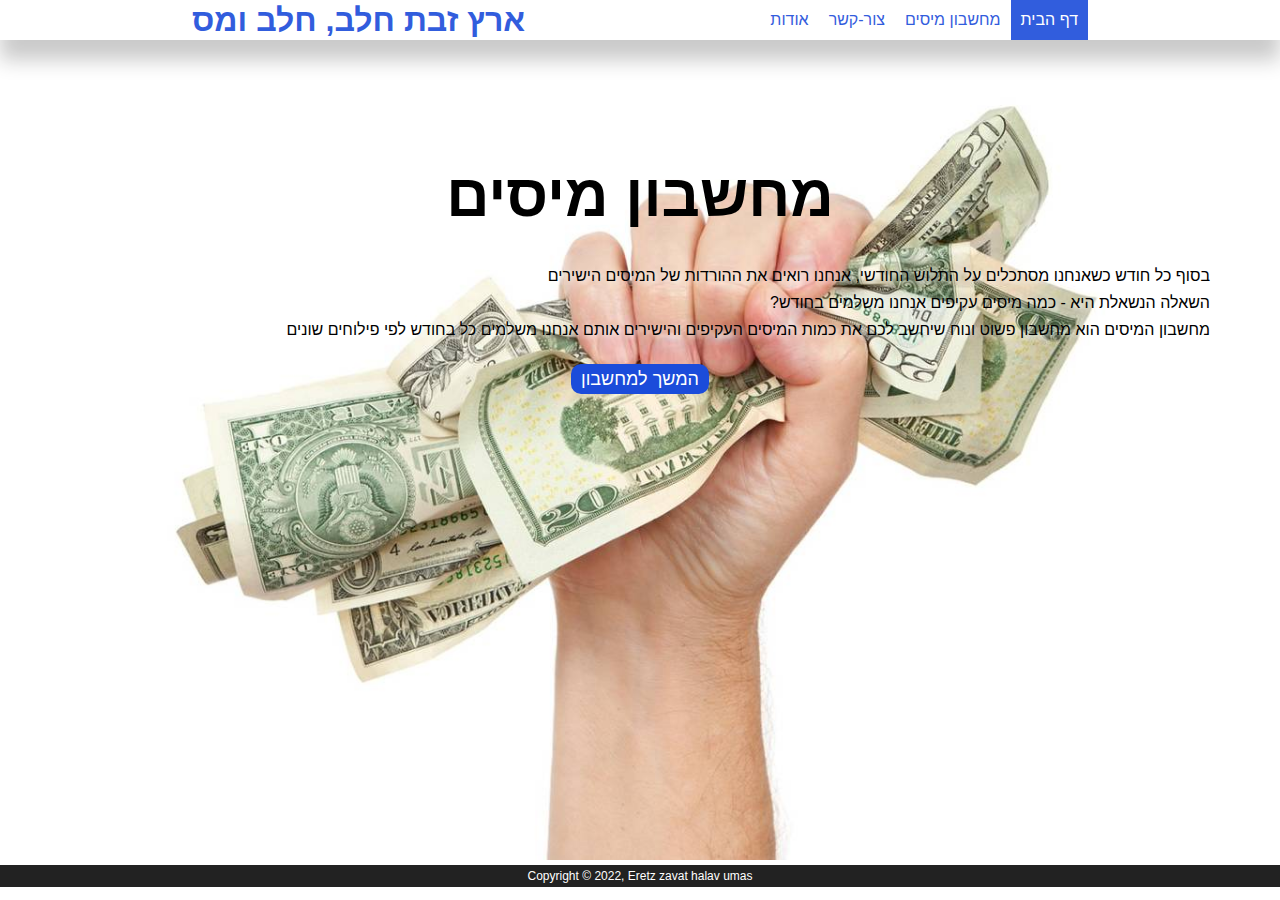
==== templates/index.html @ 2a52b7ee "push" ====
<!DOCTYPE html>
<html lang="en">
<head>
    <meta charset="UTF-8">
    <meta http-equiv="X-UA-Compatible" content="IE=edge">
    <meta name="viewport" content="width=device-width, initial-scale=1.0">
    <meta name="description" content="**********************"/>
    <meta name="keywords" content="**********************"/>
    <link rel="stylesheet" href="../css/style.css" />
    <link rel="stylesheet" href="../css/responsive.css" />
    <title>Home</title>
</head>

<body>
     <!-- Navigation bar -->
    <nav id="navbar">

        <h1 class="logo"><a href="index.html">ארץ זבת חלב, חלב ומס</a></h1>
        <ul>
            <li><a href="index.html" class="current">דף הבית</a></li>
            <li><a href="calc.html">מחשבון מיסים</a></li>
            <li><a href="contact.html">צור-קשר</a></li>
            <li><a href="about.html">אודות</a></li>
        </ul>

    </nav>

    <div class="clr"></div> <!-- clears flex properties-->

    <!-- Hero image -->
    <div class="container">
        <header id="hero">
            <div class="hero-content">
                <h1>מחשבון מיסים</h1>  <!-- class="heading-l" -->
                <p>
                    בסוף כל חודש כשאנחנו מסתכלים על התלוש החודשי, אנחנו רואים את ההורדות של המיסים הישירים<br>
                    ?השאלה הנשאלת היא - כמה מיסים עקיפים אנחנו משלמים בחודש<br>
                    מחשבון המיסים הוא מחשבון פשוט ונוח שיחשב לכם את כמות המיסים העקיפים והישירים אותם אנחנו משלמים כל בחודש לפי פילוחים שונים
                </p>
                <a href="calc.html" class="btn">המשך למחשבון</a>
            </div>
        </header>
    </div>

    <!-- Footer -->
    <footer id="footer" class="bg-dark pv-s">
        <div class="container">
            Copyright &copy; 2022, Eretz zavat halav umas
        </div>
    </footer>

</body>
</html>
---- css/style.css ----
:root {
    --primary: #1b4cda;
    --primary-dark: #09267a;
    --primary-light: #7189cf;
    --secondary: white;
    --dark: #333;
    --light: #f4f4f4;
}

/* Resets */
* {
    margin: 0;
    padding: 0;
    box-sizing: border-box;
}

/* General Styling */
html, body {
    font-size: 100%;
    line-height: 125%;
    font-family: 'Roboto', sans-serif;
    text-align: end
    /* font-family: 'Rubik', sans-serif; */
}

a {
    color: #9f9f9f;
    text-decoration: none;
}

p {
    margin-top: 10px;
    line-height: 170%;
    text-align: end;
    color: #000;
}

h2 {
    margin-right: 20px;
    line-height: 150%;
    text-align: right;
    color: #000;
}

.container {
    margin: auto;
    max-width: 1200px;
    padding: 0 10px;
    border-color: red;
}

/* Utility Classes  */
.clr {
    clear: both;
    margin-bottom: 20px;
}

.btn {
    display: inline-block;
    font-size: 18px;
    color: #fff;
    background: var(--primary);
    padding: 5px 10px;
    border-radius: 10px;
    border: none;
    cursor: pointer;
}

.btn:hover {
    background: var(--primary-dark);
}

.text-primary {
    color: var(--primary);
}

.bg-dark {
    background: #222;
    color: #fff;
}

.pv-s {
    margin-top: 5px;
    font-size: 0.75rem;
}

/* Navigation Bar */

#navbar {
    color: var(--primary);
    background-color: var(--secondary);
    display: flex;
    justify-content: space-between;
    padding: 0rem 15%;
    position: sticky;
    top: 0;
    opacity: 0.9;
    box-shadow: 0 20px 20px #0000003b;
}

#navbar a {
    color: #1b4cda;
}

#navbar h1 {
    float: left;
    padding: 10px 0;
}

#navbar ul {
    float: inine-end;
    list-style: none;
}

#navbar ul li {
    float: right;
}

#navbar ul li a {
    padding: 10px;
    display: block;
    text-align: center;
    white-space: normal;
}

#navbar ul li a:hover,
#navbar ul li a.current {
    background: #1b4cda;
    color: #fff;
}

/* Hero Image */
#hero {
    background: url('../img/Money.jpg') no-repeat center 35% / cover;
    height: 800px;
}

#hero .hero-content {
    color: var(--primary);
    text-align: center;
    padding-top: 100px;
}
#hero .hero-content h1 {
    font-size: 60px;
    line-height: 120%;
    color: #000;
}

#hero .hero-content p {
    padding: 20px;
    align-items: center;
    text-shadow: 2px 2px 5px white;
}

#home-experience {
    height: 400px;
    border: 3px solid #222;
}

#home-experience .experience-img {
    float: left;
    width: 50%;
    background: url('../img/food.jpg') no-repeat center center / cover;
    min-height: 100%;
}
#home-experience .experience-content {
    float: right;
    width: 50%;
    height: 100%;
    text-align: center;
    padding: 50px 30px;
    border-left: 3px solid #222;
}

#home-experience .experience-content p {
    padding: 30px 0;
}

/* Under construction image */
#Under-construction {
    /*margin-top: 10px;*/
    background: url('../img/page-under-construction.jpg') no-repeat center center / cover;
    height: 800px;
    padding: 0px;
}

/* Features */

.box {
    float: left;
    width: 33.3%;
    padding: 50px;
    text-align: center;
    max-height: 320px;
    min-height: 283px;
}

.box h3 {
    margin: 20px 0;
}

.flag-left {
    background: #008c45;
    color: #fff;
}

.flag-middle {
    background: #f4f5f0;
}

.flag-right {
    background: #cd212a;
    color: #fff;
}

#footer {
    text-align: center;
    background: #222;
    color: #fff;
    padding: 1px;
}

.tooltip-btn{
    width: 25px;
    height: 25px;
    border-radius: 50%;
    border-color: var(--primary);
    text-align: center;
}

/* Tax-calc image*/
#contact-form{
    /*margin-top: 10px;*/
     /* background: url('../img/wallet.jpg') no-repeat center center / cover;*/
    height: 800px;
    padding: 0px;
}
/* form */
form {
    margin: 20px 0;
    align-items: flex-end;
    max-width: 1200px;
}

#form-control {
    margin: 20px 0;
    align-items: flex-end;
}

#contact-info {
    background: #222;
    color: #fff;
    min-height: 290px;
}

#contact-info .box {
    padding: 20px;
    padding-top: 40px;
}

#contact-form h1 {
    font-size: 20px;
    margin: 15px 0;
}

#contact-form .form-group {
    margin-bottom: 10px;
    margin-bottom: 10px;
}

#contact-form label {
    display: block;
    margin-bottom: 5px;
}

#contact-form input,
#contact-form textarea {
    width: 25%;
    height: 25px;
    padding: 2.5px;
    border: 1px rgb(40, 141, 187) solid;
    text-align: end;
    resize: none;
    border-radius: 5px;
}

#contact-form textarea {
    height: 180px;
}

#contact-form input:focus,
#contact-form textarea:focus {
    outline: 1;
    border-color: var(--primary-dark);
}
---- css/responsive.css ----
@media (max-width: 450px) {
    #navbar h1 {
        float: none;
        text-align: start;
        font-size: 1rem;
    }
    #navbar ul {
        float: none;
    }
    #navbar ul li {
        text-align: center;
        font-size: 0.8rem;
    }
}

@media (max-width: 550px) {
    #navbar ul li a {
        padding: 10px 10px;
    }
}

@media (max-width: 640px) {
    #hero .hero-content {
        padding-top: 60px;
    }

    #hero .hero-content h1 {
        font-size: 40px;
        line-height: 120%;
        color: #000;
    }

    #contact-info .box {
        float: none;
        width: unset;
    }
}

@media (max-width: 680px) {
    #home-experience {
        height: 350px;
    }
    #home-experience .experience-img {
        display: none;
    }

    #home-experience .experience-content {
        float: none;
        width: unset;
    }
}

@media (max-width: 1050px) {
    #features .box {
        float: none;
        width: unset;
    }

    #about-info {
        height: unset;
    }

    #about-info .info-left {
        padding-bottom: 20px;
    }
    #about-info .info-left,
    #about-info .info-right {
        float: none;
        width: unset;
    }
}
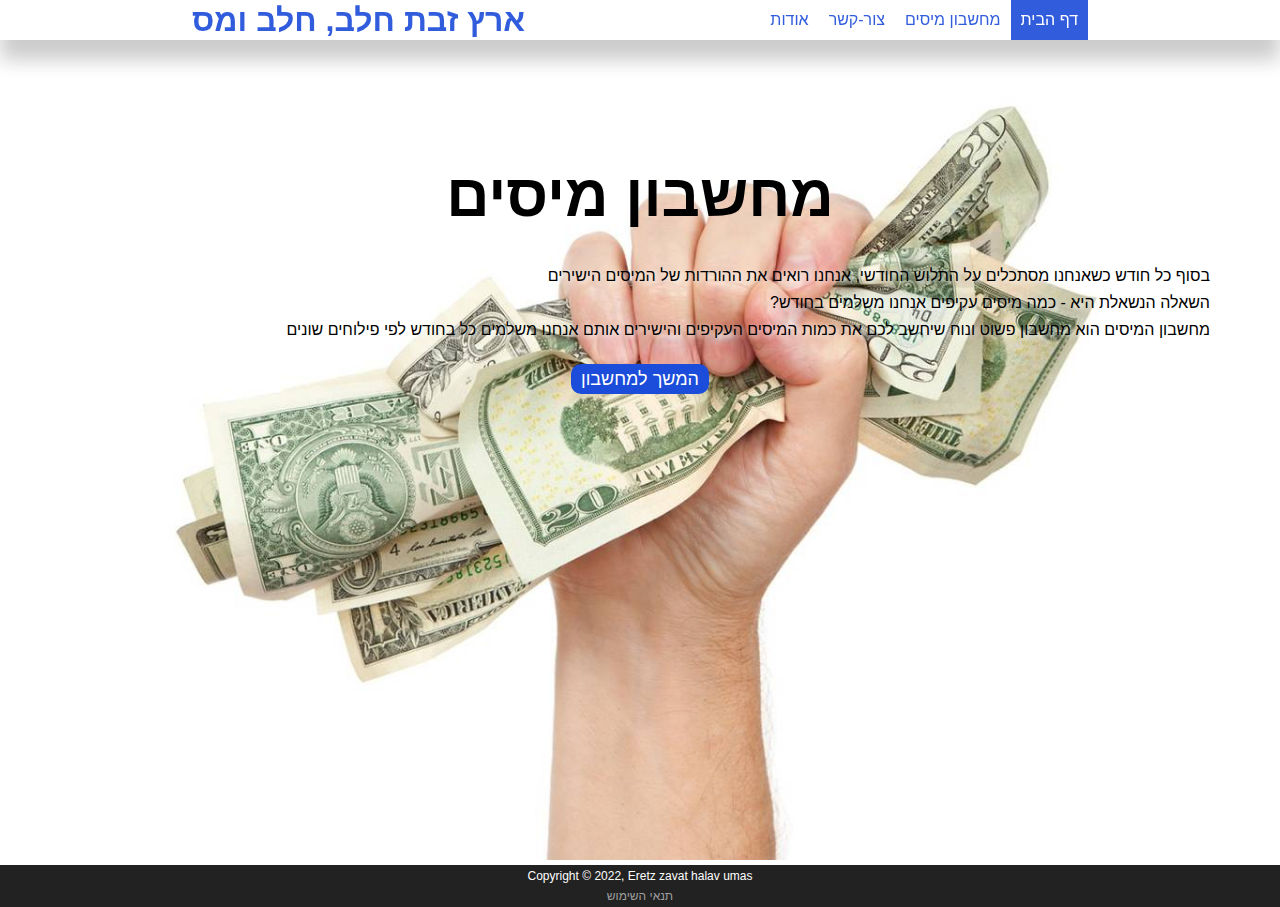
==== commit 844bafb0: "Adding the terms&condition page" ====
--- a/templates/index.html
+++ b/templates/index.html
@@ -1,13 +1,24 @@
 <!DOCTYPE html>
 <html lang="en">
 <head>
+
+    <!-- Global site tag (gtag.js) - Google Analytics -->
+	<script async src="https://www.googletagmanager.com/gtag/js?id=UA-216106104-1"></script>
+	<script>
+	  window.dataLayer = window.dataLayer || [];
+	  function gtag(){dataLayer.push(arguments);}
+	  gtag('js', new Date());
+	  gtag('config', 'UA-216106104-1');
+	</script>
+
     <meta charset="UTF-8">
     <meta http-equiv="X-UA-Compatible" content="IE=edge">
     <meta name="viewport" content="width=device-width, initial-scale=1.0">
-    <meta name="description" content="**********************"/>
+    <meta name="description" content="Tax-calculator-Israel"/>
     <meta name="keywords" content="**********************"/>
-    <link rel="stylesheet" href="../css/style.css" />
-    <link rel="stylesheet" href="../css/responsive.css" />
+    <meta name="image" content="static/images/taxcalc.jpg"/>
+    <link rel="stylesheet" href="/static/style.css" />
+    <link rel="stylesheet" href="/static/responsive.css" />
     <title>Home</title>
 </head>
 
@@ -15,12 +26,12 @@
      <!-- Navigation bar -->
     <nav id="navbar">
 
-        <h1 class="logo"><a href="index.html">ארץ זבת חלב, חלב ומס</a></h1>
+        <h1 class="logo"><a href="/">ארץ זבת חלב, חלב ומס</a></h1>
         <ul>
-            <li><a href="index.html" class="current">דף הבית</a></li>
-            <li><a href="calc.html">מחשבון מיסים</a></li>
-            <li><a href="contact.html">צור-קשר</a></li>
-            <li><a href="about.html">אודות</a></li>
+            <li><a href="/" class="current">דף הבית</a></li>
+            <li><a href="/calc">מחשבון מיסים</a></li>
+            <li><a href="/contact">צור-קשר</a></li>
+            <li><a href="/about">אודות</a></li>
         </ul>
 
     </nav>
@@ -37,7 +48,7 @@
                     ?השאלה הנשאלת היא - כמה מיסים עקיפים אנחנו משלמים בחודש<br>
                     מחשבון המיסים הוא מחשבון פשוט ונוח שיחשב לכם את כמות המיסים העקיפים והישירים אותם אנחנו משלמים כל בחודש לפי פילוחים שונים
                 </p>
-                <a href="calc.html" class="btn">המשך למחשבון</a>
+                <a href="/calc" class="btn">המשך למחשבון</a>
             </div>
         </header>
     </div>
@@ -45,9 +56,10 @@
     <!-- Footer -->
     <footer id="footer" class="bg-dark pv-s">
         <div class="container">
-            Copyright &copy; 2022, Eretz zavat halav umas
+            Copyright &copy; 2022, Eretz zavat halav umas<br>
+            <a href="/terms">תנאי השימוש</a>
         </div>
     </footer>
 
 </body>
-</html>+</html>
--- a/static/style.css
+++ b/static/style.css
@@ -0,0 +1,388 @@
+:root {
+    --primary: #1b4cda;
+    --primary-dark: #09267a;
+    --primary-light: #7189cf;
+    --secondary: white;
+    --dark: #333;
+    --light: #f4f4f4;
+}
+
+/* Resets */
+* {
+    margin: 0;
+    padding: 0;
+    box-sizing: border-box;
+}
+
+/* General Styling */
+html, body {
+    font-size: 100%;
+    line-height: 125%;
+    font-family: 'Roboto', sans-serif;
+    text-align: end
+    /* font-family: 'Rubik', sans-serif; */
+}
+
+a {
+    color: #9f9f9f;
+    text-decoration: none;
+}
+
+p {
+    margin-top: 10px;
+    line-height: 170%;
+    text-align: end;
+    color: #000;
+}
+
+h2 {
+    margin-right: 20px;
+    line-height: 150%;
+    text-align: right;
+    color: #000;
+}
+
+h3 {
+    font-size: 1.5em;
+    margin-right: 20px;
+    line-height: 150%;
+    text-align: center;
+    color: #000;
+}
+
+h4 {
+    font-size: 1.2em;
+    margin-right: 20px;
+    line-height: 150%;
+    text-align: center;
+    color: #000;
+}
+
+.container {
+    margin: auto;
+    max-width: 1200px;
+    padding: 0 10px;
+}
+
+/* Utility Classes  */
+.clr {
+    clear: both;
+    margin-bottom: 20px;
+}
+
+.btn {
+    display: inline-block;
+    font-size: 18px;
+    color: #fff;
+    background: var(--primary);
+    padding: 5px 10px;
+    border-radius: 10px;
+    border: none;
+    cursor: pointer;
+}
+
+.btn:hover {
+    background: var(--primary-dark);
+}
+
+.text-primary {
+    color: var(--primary);
+}
+
+.bg-dark {
+    background: #222;
+    color: #fff;
+}
+
+.pv-s {
+    margin-top: 5px;
+    font-size: 0.75rem;
+}
+
+/* Navigation Bar */
+
+#navbar {
+    color: var(--primary);
+    background-color: var(--secondary);
+    display: flex;
+    justify-content: space-between;
+    padding: 0rem 15%;
+    position: sticky;
+    top: 0;
+    opacity: 0.9;
+    box-shadow: 0 20px 20px #0000003b;
+    z-index: 1;
+}
+
+#navbar a {
+    color: #1b4cda;
+}
+
+#navbar h1 {
+    float: left;
+    padding: 10px 0;
+}
+
+#navbar ul {
+    float: inine-end;
+    list-style: none;
+}
+
+#navbar ul li {
+    float: right;
+}
+
+#navbar ul li a {
+    padding: 10px;
+    display: block;
+    text-align: center;
+    white-space: normal;
+}
+
+#navbar ul li a:hover,
+#navbar ul li a.current {
+    background: #1b4cda;
+    color: #fff;
+}
+
+/* Hero Image */
+#hero {
+    background: url('/static/images/Money.jpg') no-repeat center 35% / cover;
+    height: 800px;
+}
+
+#hero .hero-content {
+    color: var(--primary);
+    text-align: center;
+    padding-top: 100px;
+}
+#hero .hero-content h1 {
+    font-size: 60px;
+    line-height: 120%;
+    color: #000;
+}
+
+#hero .hero-content p {
+    padding: 20px;
+    align-items: center;
+    text-shadow: 2px 2px 5px white;
+}
+
+#home-experience {
+    height: 400px;
+    border: 3px solid #222;
+}
+
+#home-experience .experience-img {
+    float: left;
+    width: 50%;
+    background: url('/static/images/food.jpg') no-repeat center center / cover;
+    min-height: 100%;
+}
+#home-experience .experience-content {
+    float: right;
+    width: 50%;
+    height: 100%;
+    text-align: center;
+    padding: 50px 30px;
+    border-left: 3px solid #222;
+}
+
+#home-experience .experience-content p {
+    padding: 30px 0;
+}
+
+/* Under construction image */
+#Under-construction {
+    /*margin-top: 10px;*/
+    background: url('/static/images/page-under-construction.jpg') no-repeat center center / cover;
+    height: 800px;
+    padding: 0px;
+}
+
+/* Features */
+
+.box {
+    float: left;
+    width: 33.3%;
+    padding: 50px;
+    text-align: center;
+    max-height: 320px;
+    min-height: 283px;
+}
+
+.box h3 {
+    margin: 20px 0;
+}
+
+.flag-left {
+    background: #008c45;
+    color: #fff;
+}
+
+.flag-middle {
+    background: #f4f5f0;
+}
+
+.flag-right {
+    background: #cd212a;
+    color: #fff;
+}
+
+#footer {
+    text-align: center;
+    background: #222;
+    color: #fff;
+    padding: 1px;
+}
+
+/* Tax-calc image*/
+.contact-form{
+    /*margin-top: 10px;*/
+     /* background: url('../img/wallet.jpg') no-repeat center center / cover;*/
+    /*height: 800px;*/
+    padding: 0px;
+    margin-bottom: 20px;
+}
+
+.contact-box{
+    text-align:end;
+    height: 100px;
+    width: 50%;
+    resize:none;
+    margin-bottom: 20px;
+}
+/* form */
+form {
+    margin: 20px 0;
+    align-items: flex-end;
+    max-width: 1200px;
+}
+
+#form-control {
+    margin: 20px 0;
+    align-items: flex-end;
+}
+
+#contact-info {
+    background: #222;
+    color: #fff;
+    min-height: 290px;
+}
+
+#contact-info .box {
+    padding: 20px;
+    padding-top: 40px;
+}
+
+#contact-form h1 {
+    font-size: 20px;
+    margin: 15px 0;
+}
+
+#contact-form .form-group {
+    margin-top: 10px;
+    margin-bottom: 15px;
+}
+
+#contact-form label {
+    display: block;
+    margin-bottom: 5px;
+}
+
+#contact-form input,
+#contact-form textarea {
+    width: 25%;
+    height: 25px;
+    padding: 2.5px;
+    border: 1px rgb(40, 141, 187) solid;
+    text-align: end;
+    resize: none;
+    border-radius: 5px;
+}
+
+#contact-form textarea {
+    height: 10px;
+    text-align:end;
+    width: 50%;
+    resize:none;
+    border-radius: 10px;
+}
+input:disabled {
+    background-color: rgba(180, 180, 180, 0.3);
+    color: -internal-light-dark(rgb(84, 84, 84), rgb(170, 170, 170));
+    border-color: rgba(118, 118, 118, 0.3);
+}
+
+#contact-form input:focus,
+#contact-form textarea:focus {
+    outline: 1;
+    border-color: var(--primary);
+}
+
+#contact-text {
+    height: 100px;
+    width: 50%;
+    resize:none;
+    border-radius: 5px;
+    margin-bottom:10px;
+    font-size: 100%;
+    line-height: 125%;
+    font-family: 'Roboto', sans-serif;
+    direction: rtl;
+}
+#checkbox1{
+    width: auto;
+}
+/*Pie charts*/
+.float-child {
+    height: 60%;
+    width: 60%;
+    padding: 10px;
+    margin: auto;
+}
+
+/*tooltip*/
+
+.tooltip-btn{
+    width: 25px;
+    height: 25px;
+    border-radius: 50%;
+    border-color: var(--primary);
+    text-align: center;
+    cursor: help;
+}
+
+/* Tooltip container */
+.tooltip-btn {
+  position: relative;
+  display: inline-block;
+}
+
+/* Tooltip text */
+.tooltip-btn .tooltiptext {
+  visibility: hidden;
+  width: 150px;
+  background-color: var(--primary);
+  color: #fff;
+  text-align: center;
+  padding: 5px 5px;
+  border-radius: 5px;
+
+  /* Position the tooltip text */
+  position: absolute;
+  z-index: 1;
+  bottom: 0%;
+  right: 150%;
+  margin-right: 0px;
+
+  /* Fade in tooltip */
+  opacity: 0;
+  transition: opacity 0.3s;
+}
+
+/* Show the tooltip text when you mouse over the tooltip container */
+.tooltip-btn:hover .tooltiptext {
+  visibility: visible;
+  opacity: 1;
+}
--- a/static/responsive.css
+++ b/static/responsive.css
@@ -0,0 +1,90 @@
+@media (max-width: 450px) {
+    #navbar h1 {
+        float: none;
+        text-align: start;
+        font-size: 1rem;
+    }
+    #navbar ul {
+        float: none;
+    }
+    #navbar ul li {
+        text-align: center;
+        font-size: 0.8rem;
+    }
+}
+
+@media (max-width: 550px) {
+    #navbar ul li a {
+        padding: 5px 5px;
+    }
+}
+
+@media (max-width: 650px) {
+    #hero .hero-content {
+        padding-top: 60px;
+    }
+
+    #contact-form input, #contact-form textarea {
+    width: 65%;
+    }
+
+    #contact-text {
+    width: 80%;
+    }
+
+    #contact-form{
+        height: auto;
+        padding: 0px;
+    }
+
+    #hero{
+        height: 600px;
+    }
+
+    #hero .hero-content h1 {
+        font-size: 40px;
+        line-height: 120%;
+        color: #000;
+    }
+
+    #contact-info .box {
+        float: none;
+        width: unset;
+    }
+}
+
+@media (max-width: 680px) {
+    .float-child {
+        width: 450px;
+        padding: 10px;
+        margin: auto;
+    }
+
+    #home-experience {
+        height: 350px;
+    }
+
+    #home-experience .experience-img {
+        display: none;
+    }
+
+    #home-experience .experience-content {
+        float: none;
+        width: unset;
+    }
+
+    #Under-construction {
+    height: 500px;
+    }
+
+    #contact-box{
+        width: 75%;
+    }
+}
+
+@media (max-width: 800px) {
+    #navbar {
+        flex-direction: column;
+        align-items: center;
+    }
+}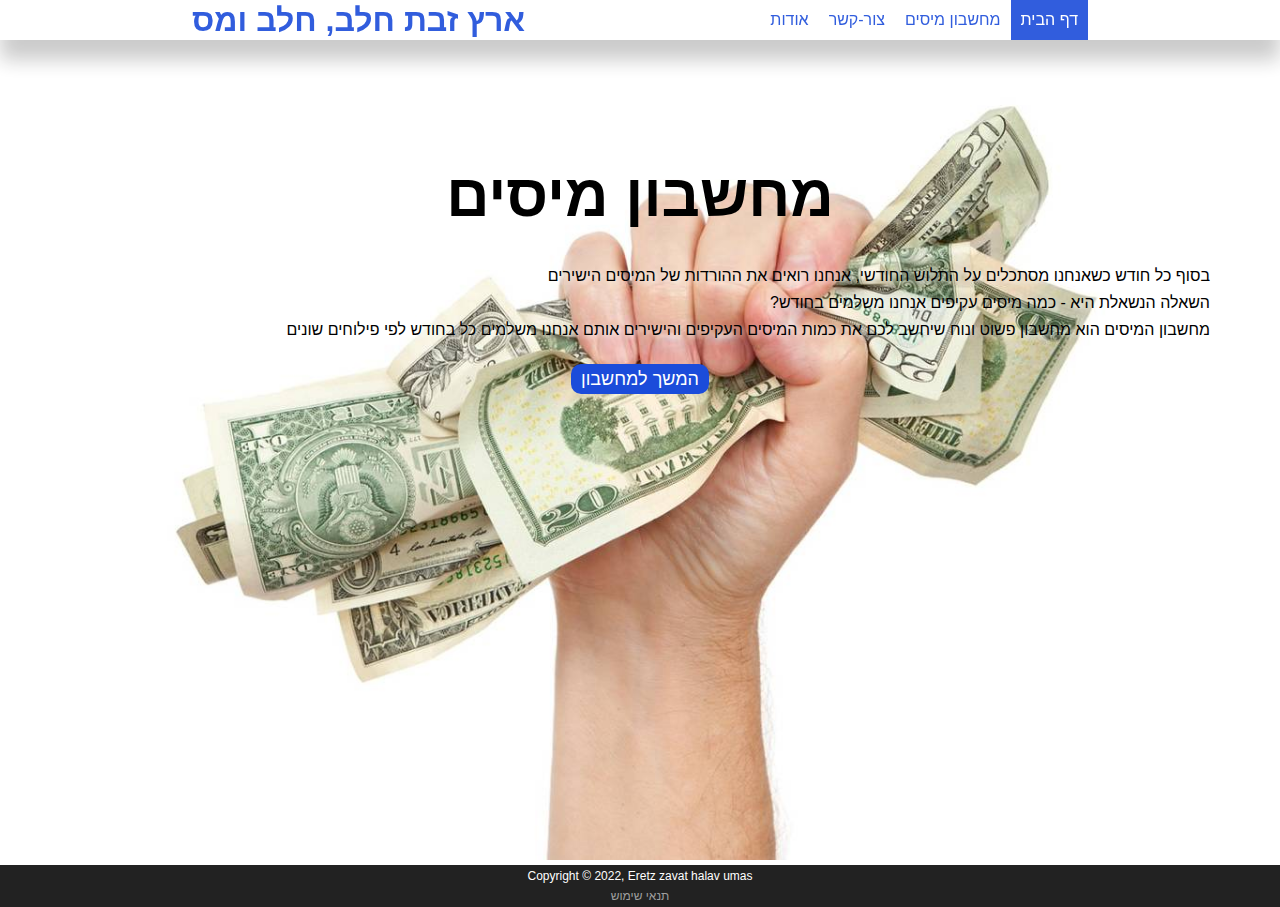
==== commit 593c27a6: "Adding the terms&condition page" ====
--- a/templates/index.html
+++ b/templates/index.html
@@ -57,7 +57,7 @@
     <footer id="footer" class="bg-dark pv-s">
         <div class="container">
             Copyright &copy; 2022, Eretz zavat halav umas<br>
-            <a href="/terms">תנאי השימוש</a>
+            <a href="/terms">תנאי שימוש</a>
         </div>
     </footer>
 
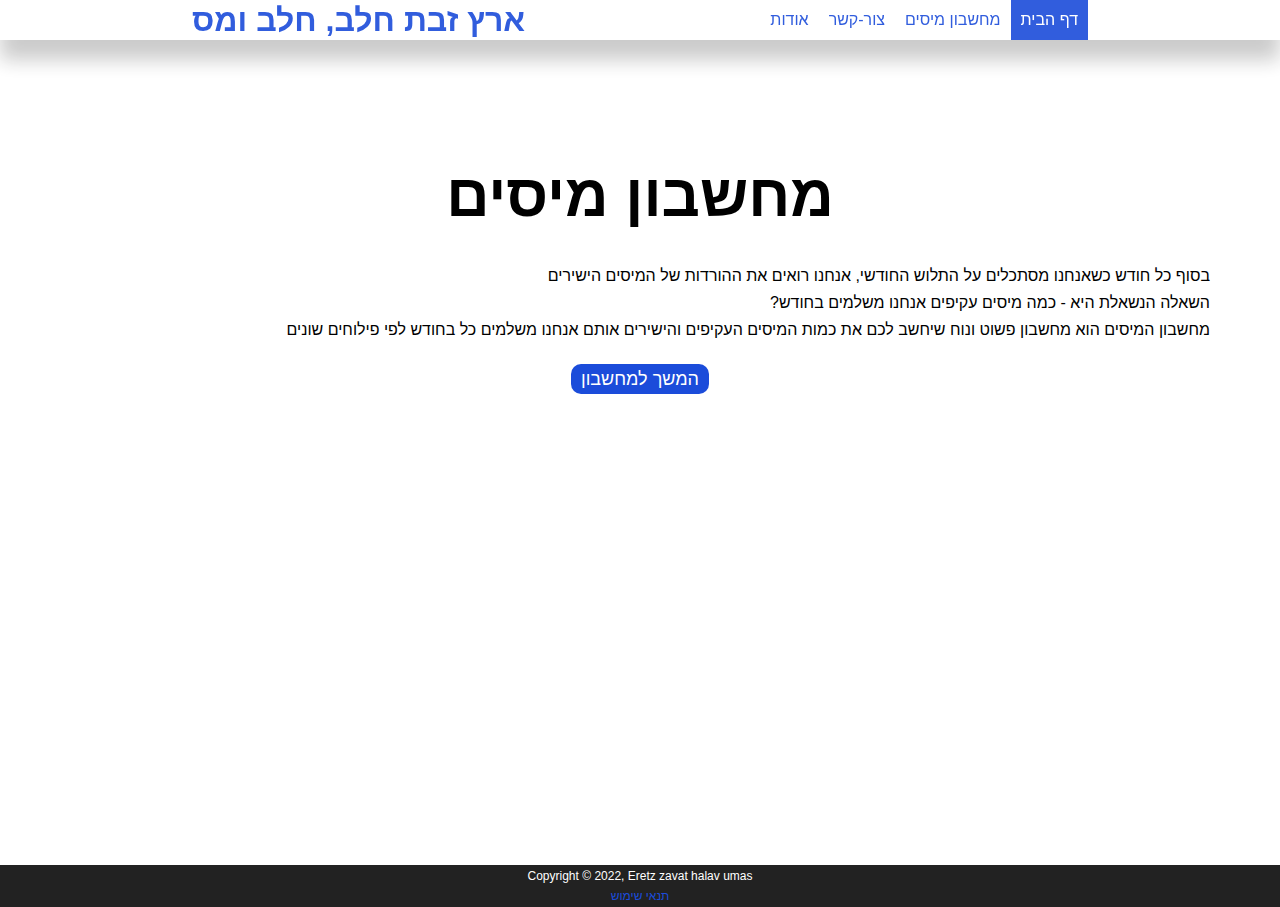
==== commit f3034d69: "Adding the terms&condition page" ====
--- a/templates/index.html
+++ b/templates/index.html
@@ -57,7 +57,7 @@
     <footer id="footer" class="bg-dark pv-s">
         <div class="container">
             Copyright &copy; 2022, Eretz zavat halav umas<br>
-            <a href="/terms">תנאי שימוש</a>
+          <a href="/terms" style="color: #1b4cda">תנאי שימוש</a>
         </div>
     </footer>
 
--- a/static/style.css
+++ b/static/style.css
@@ -147,10 +147,9 @@
 
 /* Hero Image */
 #hero {
-    background: url('/static/images/Money.jpg') no-repeat center 35% / cover;
+    background: url('/static/images/Money op0.4.png') no-repeat center 35% / cover;
     height: 800px;
 }
-
 #hero .hero-content {
     color: var(--primary);
     text-align: center;
@@ -386,3 +385,93 @@
   visibility: visible;
   opacity: 1;
 }
+
+/* Links Categories */
+
+#links-categories .categories-container {
+    display: grid;
+    grid-template-columns: repeat(4, 1fr);
+    gap: 1rem;
+    padding-bottom: 3rem;
+}
+
+#links-categories .categories-container .card {
+    justify-content: space-evenly;
+    display: flex;
+    flex-direction: column;
+}
+
+#links-categories .categories-container .card h3 {
+    font-size: 1rem;
+    margin: 0.5rem;
+}
+
+#links-categoriess .categories-container .card:nth-child(even) {
+    flex-direction: column-reverse;
+}
+
+.card {
+    background: #fff;
+    padding: 1rem;
+    box-shadow: 0 0 20px #00000076;
+    border-radius: 15px;
+    transition: all 0.6s;
+}
+
+.card:hover {
+    transform: scale(1.1);
+}
+
+.card.web-development {
+    grid-column: 2 / span 2;
+    grid-row: 2;
+}
+
+.category {
+    display: inline-block;
+    color: #fff;
+    font-size: 0.75rem;
+    text-transform: uppercase;
+    line-height: normal;
+    padding: 0.5rem 0.7rem;
+    border-radius: 15px;
+    margin: 0.5rem 0;
+
+}
+
+.category-healthcare {
+    background: #43a3f7;
+}
+.category-finance {
+    background: #ababab;
+}
+.category-hardware {
+    background: #920018;
+}
+.category-software {
+    background: #009cff;
+}
+.category-cyber {
+    background: #00d9ff;
+}
+.category-engineering {
+    background: #fcf421;
+    color: #333;
+    border: 1px solid #e1e1e1;
+}
+.category-weddings {
+    border: 1px solid #777;
+    color: #777;
+}
+.category-web-development {
+    background: #333;
+}
+.category-fashion {
+    background: #f19ef5;
+}
+.category-design {
+    background: #f501d1;
+}
+.category-transportation {
+    background: #2bcd33;
+}--- a/static/responsive.css
+++ b/static/responsive.css
@@ -38,7 +38,7 @@
     }
 
     #hero{
-        height: 600px;
+        height: auto;
     }
 
     #hero .hero-content h1 {
@@ -87,4 +87,24 @@
         flex-direction: column;
         align-items: center;
     }
-}+}
+
+#links-categories .categories-container {
+    grid-template-columns: repeat(4, 1fr);
+}
+
+@media (max-width: 720px) {
+    #hero .hero-container {
+        grid-template-columns: 1fr;
+    }
+}
+
+@media (max-width: 650px) {
+    #links-categories .categories-container {
+        grid-template-columns: repeat(1, 1fr);
+    }
+
+    .card.web-development {
+        grid-column: span 1;
+        grid-row: unset;
+    }